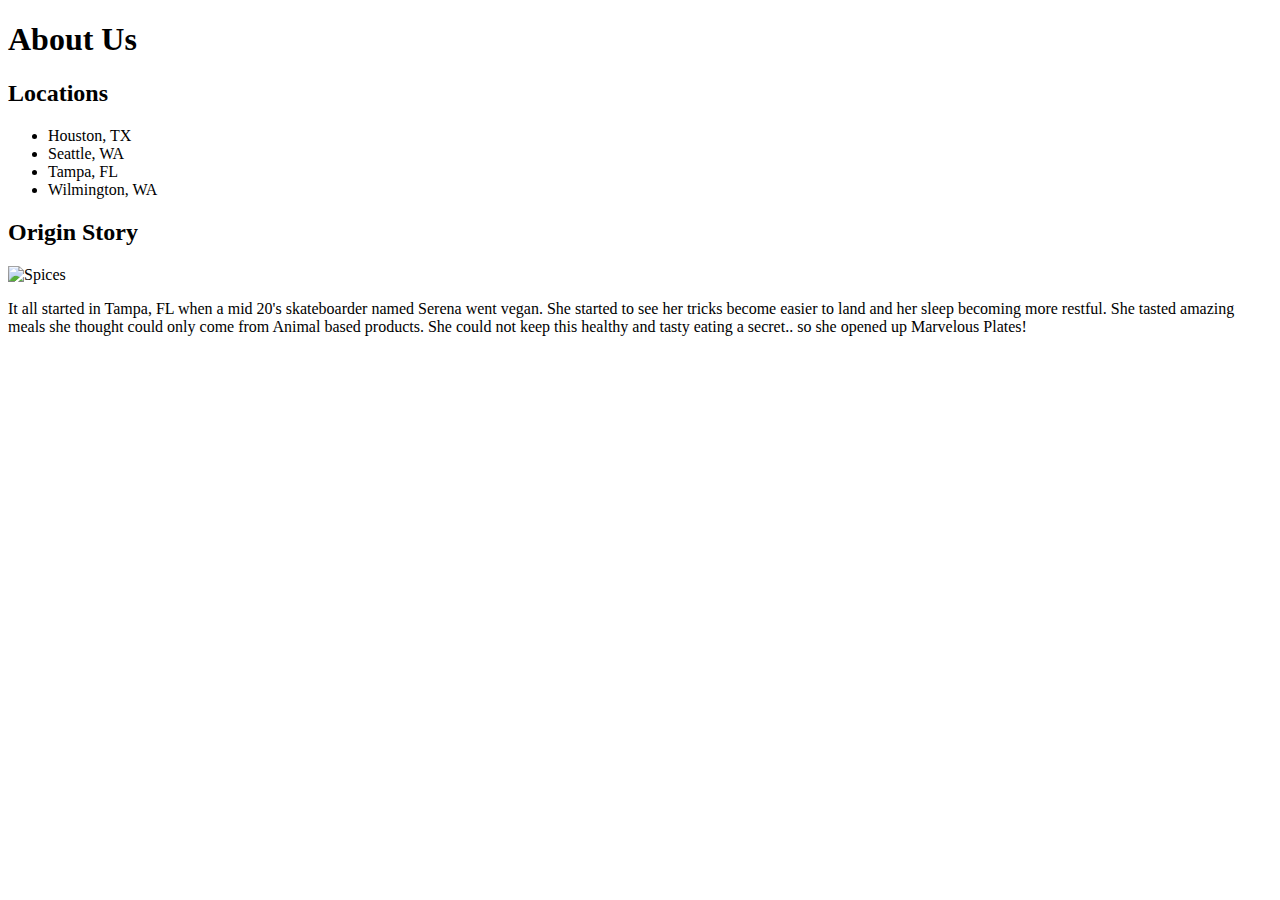
==== about.html @ 00739ede "update" ====
<!DOCTYPE html>
<html lang="en">
<head>
    <meta charset="UTF-8">
    <meta name="viewport" content="width=device-width, initial-scale=1.0">
    <title>Document</title>
    <!-- Remember to link to your CSS file! -->
</head>
<body>

    <h1>About Us</h1>
    <!-- ABOUT PAGE -->
    <!-- TODO: Navbar here -->
    <!-- TODO: Banner Image here-->
    <main>
        <!-- About page code here -->

<h2>Locations</h2>
<ul>
    <li>Houston, TX</li>
    <li>Seattle, WA</li>
    <li>Tampa, FL</li>
    <li>Wilmington, WA</li>
</ul>
<h2>Origin Story</h2>
<img src="assets/images/about.jpg" alt="Spices">
<p> 
    It all started in Tampa, FL when a mid 20's skateboarder named Serena went vegan. She started to see her tricks become easier to land and her sleep becoming more restful. She tasted amazing meals she thought could only come from Animal based products. She could not keep this healthy and tasty eating a secret.. so she opened up Marvelous Plates!
</p>

    </main>
</body>
</html>
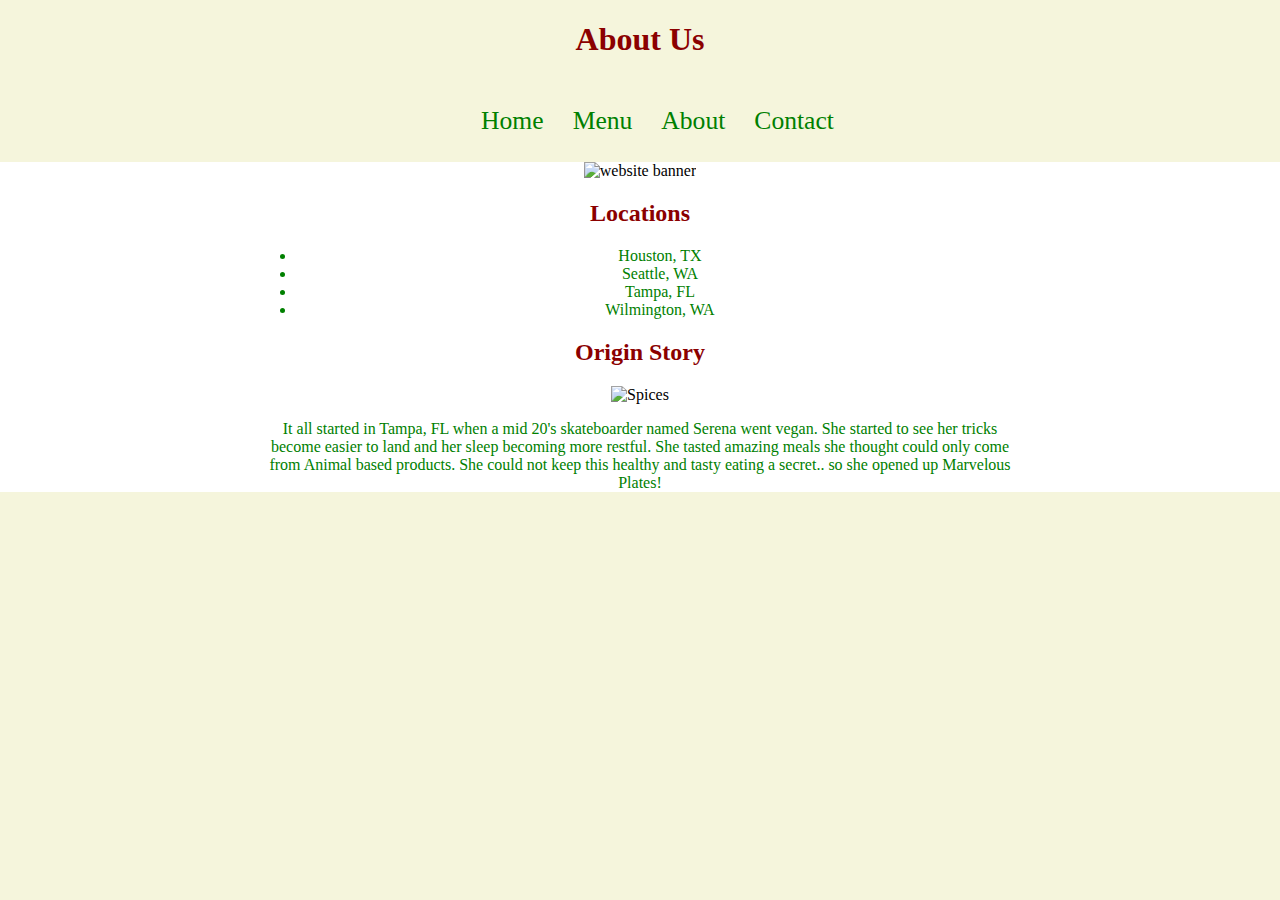
==== commit 469e6145: "update" ====
--- a/about.html
+++ b/about.html
@@ -5,12 +5,33 @@
     <meta name="viewport" content="width=device-width, initial-scale=1.0">
     <title>Document</title>
     <!-- Remember to link to your CSS file! -->
+    <link rel="stylesheet" href="assets/css/style.css" type="text/css">
 </head>
 <body>
 
     <h1>About Us</h1>
     <!-- ABOUT PAGE -->
     <!-- TODO: Navbar here -->
+    <div>
+        <nav>
+            <ul>
+                <li> 
+                    <a href="index.html">Home</a>
+                </li>
+                <li> 
+                    <a href="menu.html">Menu</a>
+                </li>
+                <li> 
+                    <a href="about.html">About</a>
+                </li>
+                <li> 
+                    <a href="contact.html">Contact</a>
+                </li>
+            </ul>
+        </nav>
+    </div>
+    <div id="banner">
+        <img src="assets/images/banner.png" alt="website banner">
     <!-- TODO: Banner Image here-->
     <main>
         <!-- About page code here -->
--- a/assets/css/style.css
+++ b/assets/css/style.css
@@ -0,0 +1,94 @@
+html,
+body {
+    margin: 0;
+    padding: 0;
+    background-color: beige;
+    text-align: center;
+}
+
+h1,
+h2 {
+    color: darkred;
+}
+
+h3, 
+p,
+li {
+    color: green;
+}
+
+img {
+    width: 100%;
+    height: auto;
+    max-width: 100%;
+}
+
+main {
+    margin: 0 20%;
+}
+
+nav {
+    background-color: beige;
+    padding: 10px;
+}
+
+
+nav {
+    width: 100%;
+}
+
+
+nav ul {
+    list-style-type: none;
+    text-align: center;
+}
+
+nav li {
+    display: inline;
+}
+
+nav a {
+    text-decoration: none;
+    font-size: 1.6em;
+    color: green;
+    margin-right: 25px;
+}
+
+nav a:hover {
+    color: darkred;
+}
+
+#banner {
+    width: 100%;
+    height: auto;
+    background-color: white;
+}
+
+#banner img {
+    width: 60%;
+    height: auto;
+}
+
+.service {
+    display: inline-block;
+    background-color: white;
+    border: 5px solid green;
+    border-radius: 5px;
+    color: darkred;
+    font-size: 2em;
+    padding: 20px;
+    margin: 10px;
+}
+
+
+table {
+    border: 3px solid black;
+    width: 100%;
+}
+
+  
+td,
+th {
+    border: 1px solid black;
+    padding: 5px;
+}